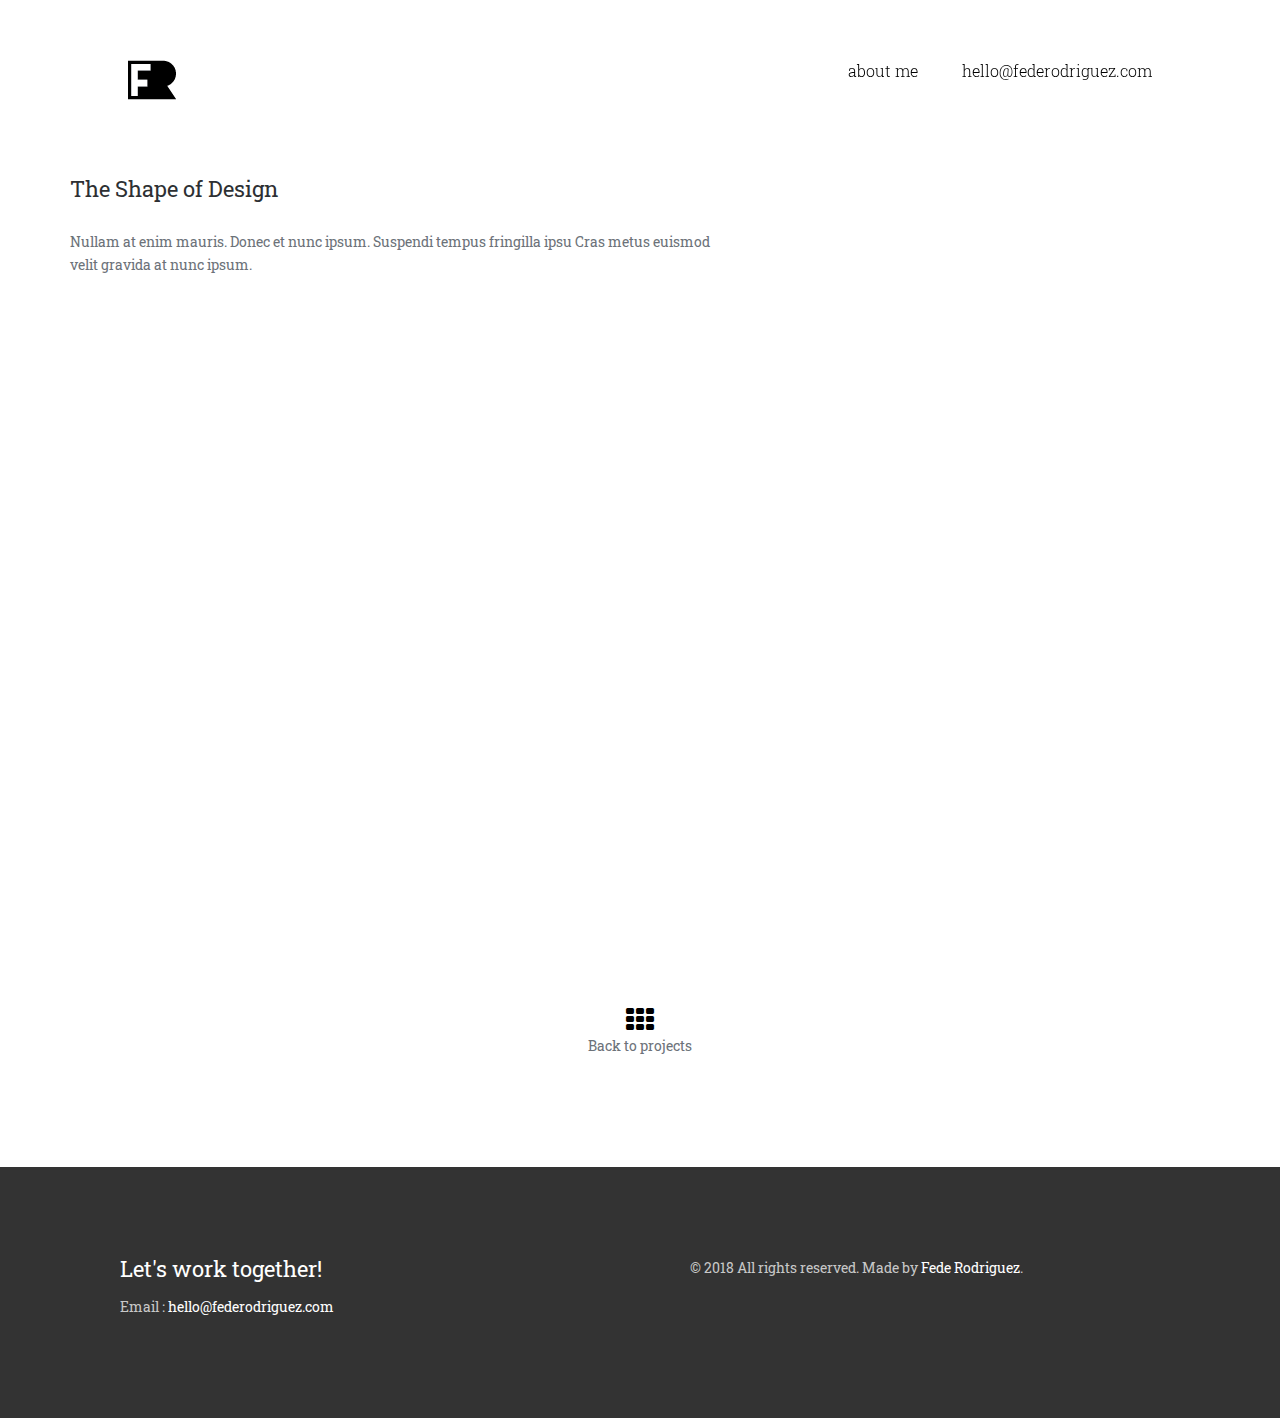
==== work-hidden.html @ 24e132bc "Create work-hidden.html" ====
<!doctype html>
<!--[if lt IE 7]>      <html class="no-js lt-ie9 lt-ie8 lt-ie7" lang=""> <![endif]-->
<!--[if IE 7]>         <html class="no-js lt-ie9 lt-ie8" lang=""> <![endif]-->
<!--[if IE 8]>         <html class="no-js lt-ie9" lang=""> <![endif]-->
<!--[if gt IE 8]><!-->
<html class="no-js" lang="">
<!--<![endif]-->
<head>
  <!--meta-->
  <meta charset="utf-8">
  <meta name="description" content="">
  <meta name="viewport" content="width=device-width, initial-scale=1">
  <title>Fede Rodriguez - Graphic Designer</title>
  <link rel="stylesheet" href="css/bootstrap.min.css">
  <link rel="stylesheet" href="css/jquery.fancybox.css">
  <link rel="stylesheet" href="css/main.css">
  <link rel="stylesheet" href="css/responsive.css">
  <link rel="stylesheet" href="css/font-icon.css">
  <link rel="stylesheet" href="https://maxcdn.bootstrapcdn.com/font-awesome/4.4.0/css/font-awesome.min.css">

  <!--js-->
  <script src="https://ajax.googleapis.com/ajax/libs/jquery/1.11.3/jquery.min.js"></script> 
  <script src="js/bootstrap.min.js"></script> 
  <script src="js/jquery.fancybox.pack.js"></script> 
  <script src="js/jquery.waypoints.min.js"></script> 
  <script src="js/retina.min.js"></script> 
  <script src="js/modernizr.js"></script> 
  <script src="js/main.js"></script>

  <!-- Global site tag (gtag.js) - Google Analytics -->
  <script async src="https://www.googletagmanager.com/gtag/js?id=UA-116773513-1"></script>
  <script>
  window.dataLayer = window.dataLayer || [];
  function gtag(){dataLayer.push(arguments);}
  gtag('js', new Date());

  gtag('config', 'UA-116773513-1');
  </script>
  <!--final Google Analytics-->
</head>

<body>
  <!--header-->
  <section class="banner" role="banner">
    <header id="header">
    <div class="header-content clearfix"> <a class="logo" href="index.html"><img src="images/logo3.png" alt=""></a>
      <nav class="navigation" role="navigation">
        <ul class="primary-nav">
          <li><a href="about.html">about me</a></li>
          <li><a href="mailto:hello@federodriguez.com" target="_blank">hello@federodriguez.com</a></li>
        </ul>
      </nav>
      <a href="#" class="nav-toggle">Menu<span></span></a> </div>
  </header>
  </section><!--fin header-->

  <!--titular del trabajo-->
  <section id="works-info" class="section ">
    <div class="container">
      <div class="row">
        <div class="col-md-7 col-sm-6 hero">
          <div class="hero-content">
            <!--titulo-->
            <h4>The Shape of Design</h4>
            <!--descripcion-->
            <p>Nullam at enim mauris. Donec et nunc ipsum. Suspendi tempus fringilla ipsu Cras metus euismod velit gravida at nunc ipsum.</p>
          </div>
          </div>
          <!--boton-->
          <!--<div class="col-md-5 col-sm-6 hero text-center">
          <div class="hero-content">
            <a href="https://www.designstub.com" class="btn">Visit Site <i class="fa fa-long-arrow-right"></i></a>
          </div>-->
        </div>
      </div>
    </div>
  </section><!--fin titular del trabajo--> 

  <!--grilla de imagenes-->
  <section id="work-detail">
    <div class="container">
      <div class="row">
        <div class="col-md-12 work-detail ">
          <div class="work-detail">
            <!--imagenes-->
            <img src="images/portfolio/work-1.jpg" class="img-responsive" alt="">
            <img src="images/portfolio/work-3.jpg" class="img-responsive" alt="">
            <img src="images/portfolio/work-3.jpg" class="img-responsive" alt="">
            <img src="images/portfolio/work-3.jpg" class="img-responsive" alt="">
            <img src="images/portfolio/work-3.jpg" class="img-responsive" alt="">
            <img src="images/portfolio/work-3.jpg" class="img-responsive" alt="">
            <img src="images/portfolio/work-3.jpg" class="img-responsive" alt="">
            <img src="images/portfolio/work-3.jpg" class="img-responsive" alt="">
            <img src="images/portfolio/work-5.jpg" class="img-responsive" alt="">
          </div>
        </div>
      </div>
    </div>
  </section>

  <!--back to projects-->
  <section id="backto" class="work-detail section">
    <div class="container">
      <div class="row">
        <div class="col-md-8 col-md-offset-2 text-center section">
          <a href="index.html"><i class="fa fa-th fa-2x"></i></a>
          <p>Back to projects</p>
        </div>
      </div>
    </div>
  </section>

  <!--footer-->
  <footer class="footer">
    <div class="container">
      <div class="col-md-6 left">
        <h4>Let's work together!</h4>
        <p>Email : <a href="mailto:hello@federodriguez.com"> hello@federodriguez.com</a></p>
      </div>
      <div class="col-md-6 right">
        <p>© 2018 All rights reserved. Made by <a href="http://www.federodriguez.com/">Fede Rodriguez</a>.</p>
      </div>
    </div>
  </footer> 

</body>
</html>
---- css/main.css ----
/* ------------------------------------------------------------------------------
	Template Name: Flosix
	Author: Designstub
	Author URI: http://www.designstub.com
	License: GNU General Public License version 3.0
	License URI: http://www.gnu.org/licenses/gpl-3.0.html
	Version: 1.0

/* ------------------------------------------------------------------------------
	Typography
-------------------------------------------------------------------------------*/

@import url(http://fonts.googleapis.com/css?family=Cutive%20Mono:400);
@import url('https://fonts.googleapis.com/css?family=Roboto+Slab:100,300,400,700');
p {
	font-size: 14px;
	line-height: 22.4px;
	color: #6c7279;
}
h1 {
	font-size: 65px;
	color: #2d3033;
}
h2 {
	font-size: 40px;
	color: #2d3033;
}
h3 {
	font-size: 28px;
	color: #2d3033;
	font-weight: 200;
}
h4 {
	font-size: 22px;
	color: #2d3033;
	font-weight: 400;
}
h5 {
	font-size: 14px;
	color: #2d3033;
	font-weight: 700;
}
.btn {
	background-color: #333;
	margin: 40px;
	color: #fff;
	font-size: 15px;
	font-weight: 600;
	letter-spacing: 1px;
	border-radius: 0px;
	padding: 3%;
	display: inline-block;
	text-transform: uppercase;
}
.btn:hover, .btn:focus {
	background-color: #000;
	color: #fff;
}
.btn-large {
	padding: 15px 40px;
}
/* ------------------------------------------------------------------------------
	Global Styles
-------------------------------------------------------------------------------*/
a {
	color: #e84545;
}
a:hover, a:focus {
	text-decoration: none;
	-moz-transition: background-color, color, 0.3s;
	-o-transition: background-color, color, 0.3s;
	-webkit-transition: background-color, color, 0.3s;
	transition: background-color, color, 0.3s;
}
body {
	font-family: "Roboto Slab";
	font-weight: 400;
	color: #fff;
}
ul, ol {
	margin: 0;
	padding: 0;
}
ul li {
	list-style: none;
}
.section {
	padding: 50px 0;
}
.no-padding {
	padding: 0;
}
.no-gutter [class*=col-] {
	padding-right: 0;
	padding-left: 0;
}
.extra-padding {
	margin: 60px 0 0 100px;
}
/* ------------------------------------------------------------------------------
	 Header
-------------------------------------------------------------------------------*/
#header {
	position: fixed;
	width: 100%;
	z-index: 999;
}
#header .header-content {
	margin: 0 auto;
	padding: 60px 10%;
	width: 100%;
	-moz-transition: padding 0.3s;
	-o-transition: padding 0.3s;
	-webkit-transition: padding 0.3s;
	transition: padding 0.3s;
}
#header .logo {
	float: left;
}
#header.fixed {
	background-color: rgba(255, 255, 255, 1);
}
#header.fixed .header-content {
	border-bottom: 0;
	padding: 25px 10%;
}
#header.fixed .nav-toggle {
	top: 18px;
}
.navigation.open {
	opacity: 0.9;
	visibility: visible;
	-moz-transition: opacity 0.5s;
	-o-transition: opacity 0.5s;
	-webkit-transition: opacity 0.5s;
	transition: opacity 0.5s;
}
.navigation {
	float: right;
}
.navigation li {
	display: inline-block;
}
.navigation, .navigation a {
	color: rgba(0, 0, 0, 1);
	font-size: 16px;
	margin-left: 40px;
	letter-spacing: 0px;
	font-weight: 300;
}
.navigation a:hover, .navigation a.active {
	color: #000;
}
.nav-toggle {
	display: none;
	height: 44px;
	overflow: hidden;
	position: fixed;
	right: 5%;
	text-indent: 100%;
	top: 32px;
	white-space: nowrap;
	width: 44px;
	z-index: 99999;
	-moz-transition: all 0.3s;
	-o-transition: all 0.3s;
	-webkit-transition: all 0.3s;
	transition: all 0.3s;
}
.nav-toggle:before, .nav-toggle:after {
	border-radius: 50%;
	content: "";
	height: 100%;
	left: 0;
	position: absolute;
	top: 0;
	width: 100%;
	-moz-transform: translateZ(0);
	-ms-transform: translateZ(0);
	-webkit-transform: translateZ(0);
	transform: translateZ(0);
	-moz-backface-visibility: hidden;
	-webkit-backface-visibility: hidden;
	backface-visibility: hidden;
	-moz-transition-property: -moz-transform;
	-o-transition-property: -o-transform;
	-webkit-transition-property: -webkit-transform;
	transition-property: transform;
}
.nav-toggle:before {
	background-color: #333;
	-moz-transform: scale(1);
	-ms-transform: scale(1);
	-webkit-transform: scale(1);
	transform: scale(1);
	-moz-transition-duration: 0.3s;
	-o-transition-duration: 0.3s;
	-webkit-transition-duration: 0.3s;
	transition-duration: 0.3s;
}
.nav-toggle:after {
	background-color: #000;
	-moz-transform: scale(0);
	-ms-transform: scale(0);
	-webkit-transform: scale(0);
	transform: scale(0);
	-moz-transition-duration: 0s;
	-o-transition-duration: 0s;
	-webkit-transition-duration: 0s;
	transition-duration: 0s;
}
.nav-toggle span {
	background-color: #fff;
	bottom: auto;
	display: inline-block;
	height: 3px;
	left: 50%;
	position: absolute;
	right: auto;
	top: 50%;
	width: 18px;
	z-index: 10;
	-moz-transform: translateX(-50%) translateY(-50%);
	-ms-transform: translateX(-50%) translateY(-50%);
	-webkit-transform: translateX(-50%) translateY(-50%);
	transform: translateX(-50%) translateY(-50%);
}
.nav-toggle span:before, .nav-toggle span:after {
	background-color: #fff;
	content: "";
	height: 100%;
	position: absolute;
	right: 0;
	top: 0;
	width: 100%;
	-moz-transform: translateZ(0);
	-ms-transform: translateZ(0);
	-webkit-transform: translateZ(0);
	transform: translateZ(0);
	-moz-backface-visibility: hidden;
	-webkit-backface-visibility: hidden;
	backface-visibility: hidden;
	-moz-transition: -moz-transform 0.3s;
	-o-transition: -o-transform 0.3s;
	-webkit-transition: -webkit-transform 0.3s;
	transition: transform 0.3s;
}
.nav-toggle span:before {
	-moz-transform: translateY(-6px) rotate(0deg);
	-ms-transform: translateY(-6px) rotate(0deg);
	-webkit-transform: translateY(-6px) rotate(0deg);
	transform: translateY(-6px) rotate(0deg);
}
.nav-toggle span:after {
	-moz-transform: translateY(6px) rotate(0deg);
	-ms-transform: translateY(6px) rotate(0deg);
	-webkit-transform: translateY(6px) rotate(0deg);
	transform: translateY(6px) rotate(0deg);
}
.nav-toggle.close-nav:before {
	-moz-transform: scale(0);
	-ms-transform: scale(0);
	-webkit-transform: scale(0);
	transform: scale(0);
}
.nav-toggle.close-nav:after {
	-moz-transform: scale(1);
	-ms-transform: scale(1);
	-webkit-transform: scale(1);
	transform: scale(1);
}
.nav-toggle.close-nav span {
	background-color: rgba(255, 255, 255, 0);
}
.nav-toggle.close-nav span:before, .nav-toggle.close-nav span:after {
	background-color: #fff;
}
.nav-toggle.close-nav span:before {
	-moz-transform: translateY(0) rotate(45deg);
	-ms-transform: translateY(0) rotate(45deg);
	-webkit-transform: translateY(0) rotate(45deg);
	transform: translateY(0) rotate(45deg);
}
.nav-toggle.close-nav span:after {
	-moz-transform: translateY(0) rotate(-45deg);
	-ms-transform: translateY(0) rotate(-45deg);
	-webkit-transform: translateY(0) rotate(-45deg);
	transform: translateY(0) rotate(-45deg);
}
/* ------------------------------------------------------------------------------
	 Hero content
-------------------------------------------------------------------------------*/
.hero {
	margin-top: 10%;
}
.hero-content {
}
.hero h1 {
	font-size: 48px;
	/*text-transform: uppercase;*/
}
.hero h4 {
	font-weight: 400;
}
.hero p {
	padding-top: 20px;
}
/* ------------------------------------------------------------------------------
	 Portfolio
-------------------------------------------------------------------------------*/
#portfolio .portfolio-item {
	right: 0;
	margin: 0 0 20px;
	padding: 0 10px;
}
#portfolio .portfolio-item .portfolio-link {
	display: block;
	position: relative;
	margin: 0 auto;
}
#portfolio .portfolio-item .portfolio-link .caption {
	position: absolute;
	width: 100%;
	height: 100%;
	opacity: 0;
	background: rgba(58,54,54,.9);
	-webkit-transition: all ease .5s;
	-moz-transition: all ease .5s;
	transition: all ease .5s;
}
#portfolio .portfolio-item .portfolio-link .caption:hover {
	opacity: 2;
}
#portfolio .portfolio-item .portfolio-link .caption .caption-content {
	position: absolute;
	top: 50%;
	width: 100%;
	height: 20px;
	margin-top: -12px;
	text-align: center;
	font-size: 20px;
	color: #fff;
}
#portfolio .portfolio-item .portfolio-link .caption .caption-content i {
	margin-top: -12px;
}
#portfolio .portfolio-item .portfolio-link .caption .caption-content h3 {
	margin: 0;
	color: #e9eaed;
	font-size: 17px;
	letter-spacing: 4px;
	text-transform: uppercase;
}
#portfolio .portfolio-item .portfolio-link .caption .caption-content h4 {
	margin: 10px 0;
	color: #e9eaed;
	font-size: 12px;
	letter-spacing: 2px;
	text-transform: uppercase;
}
#portfolio * {
	z-index: 2;
}
/* ------------------------------------------------------------------------------
	 Service
-------------------------------------------------------------------------------*/
.service {
	margin-bottom: 50px;
}
.service h4 {
	font-size: 19px;
	color: #000;
	font-weight: 400;
	text-transform: uppercase;
}
.service-content {
	margin-top: 30px;
}
.service .icon {
	color: #a1a4a8;
	font-size: 48px;
}
.service-content h5 {
	text-transform: uppercase;
	font-weight: 400;
	color: #000;
}
/* ------------------------------------------------------------------------------
	 Footer
-------------------------------------------------------------------------------*/
.footer {
	text-align: left;
	background-color: #333;
	padding: 7%;
}
.footer h4 {
	color: #fff;
	margin: 0 0 15px 0;
	padding: 0px;
}
.footer p {
	color: #c8c8c8;
}
.footer a {
	color: #fff;
}
.footer a:hover {
	text-decoration: underline;
}
.footer .fa-heart {
	color: #e84545;
	font-size: 11px;
	margin: 0 2px;
}
/* ------------------------------------------------------------------------------
	 Work Details
-------------------------------------------------------------------------------*/
.work-detail img {
	width: 100%;
	text-align: center;
	margin: 5% 0 5% 0;
}

.work-detail a
{
	color:#000;
}
---- css/responsive.css ----
@media screen and (max-width: 1024px) {
#header .header-content {
	width: 90%;
}
#header .header-content {
	padding: 30px 0%;
}
#header.fixed .header-content {
    border-bottom: 0 none;
    padding: 25px 0;
}
.nav-toggle {
	display: block;
}
.navigation {
	position: fixed;
	background-color: #fff;
	width: 100%;
	height: 100%;
	top: 0;
	left: 0;
	z-index: 99999;
	visibility: hidden;
	opacity: 0;
	-webkit-transition: opacity 0.5s, visibility 0s 0.5s;
	transition: opacity 0.5s, visibility 0s 0.5s;
}
.navigation .primary-nav {
	position: relative;
	top: 45%;
	-moz-transform: translateY(-45%);
	-ms-transform: translateY(-45%);
	-webkit-transform: translateY(-45%);
	transform: translateY(-45%);
}
.navigation li {
	display: block;
	font-size: 25px;
		text-align: center;
	margin-bottom: 20px;
}
.navigation a {
	display: block;
	font-size: 25px;
	margin: 0;
	margin-left: 0px;
	text-align: center;
}
.flex-control-nav {
	bottom: 20px;
}
}
@media screen and (max-width: 768px) {
#header .header-content {
	padding: 30px 0%;
}
.navigation, .navigation a {
	margin-left: 0px;
}
.flexslider {
	padding-bottom: 80px;
}
.flex-control-nav {
	width: 100%;
}
.footer .footer-col {
	margin-bottom: 50px;
}
.hero {
	margin-top: 0px;
}
.hero-content h1 {
	margin-top: 25%;
	font-size: 24px;
}
.hero-content p {
	margin-top: 0px;

}
.hero-content h4 {
	margin-top: 25%;

}
.service {
    margin: 50px 0 50px 0;
}
.btn
{
margin-top:40%;	
}
}
@media screen and (max-width: 640px) {
#header .header-content {
	padding: 30px 0%;
}
.navigation, .navigation a {
	margin-left: 0px;
}
.hero {
	margin-top: 0px;
}
.hero-content h1 {
	margin-top: 25%;
	font-size: 24px;
}
.hero-content h4 {
	margin-top: 25%;

}
.service {
    margin: 50px 0 50px 0;
}
.btn
{
margin-top:10%;	
}
}
@media screen and (max-width: 480px) {
#header .header-content {
	padding: 30px 0%;
}
.navigation, .navigation a {
	margin-left: 0px;
}
.hero {
	margin-top: 0px;
}
.hero-content h1 {
	margin-top: 25%;
	font-size: 24px;
}
.hero-content h4 {
	margin-top: 25%;

}
.hero-content p {
    margin-top: 0px;
}

.extra-padding {
    margin: 50px 0px;
}
.service {
    margin: 50px 0 50px 0;
}
}
@media screen and (max-width: 320px) {
#header .header-content {
	padding: 30px 2%;
}
.navigation, .navigation a {
	margin-left: 0px;
}
.hero {
	margin-top: 0px;
}
.hero-content h1 {
	margin-top: 25%;
	font-size: 24px;
}
.hero-content h4 {
	margin-top: 25%;

}
.hero-content p {
    margin-top: 0px;
}
.service {
    margin: 50px 0 50px 0;
}
.extra-padding {
    margin: 50px 0px;
}
}
---- css/font-icon.css ----
/* ==========================================================================
	Font Icon (http://www.elegantthemes.com/blog/freebie-of-the-week/free-line-style-icons)
========================================================================== */
@font-face {
  font-family: "elegant-theme-line";
  src: url('../fonts/elegant-theme-line.ttf?1439850014') format('truetype'), url('../fonts/elegant-theme-line.eot?1439850014') format('embedded-opentype'), url('../fonts/elegant-theme-line.svg?1439850014') format('svg'), url('../fonts/elegant-theme-line.woff?1439850014') format('woff'); }
.icon {
  font-family: 'elegant-theme-line';
  speak: none;
  font-style: normal;
  font-weight: normal;
  font-variant: normal;
  text-transform: none;
  line-height: 1;
  /* Better Font Rendering =========== */
  -webkit-font-smoothing: antialiased;
  -moz-osx-font-smoothing: grayscale; }

.icon-mobile:before {
  content: "\e000"; }

.icon-laptop:before {
  content: "\e001"; }

.icon-desktop:before {
  content: "\e002"; }

.icon-tablet:before {
  content: "\e003"; }

.icon-phone:before {
  content: "\e004"; }

.icon-document:before {
  content: "\e005"; }

.icon-documents:before {
  content: "\e006"; }

.icon-search:before {
  content: "\e007"; }

.icon-clipboard:before {
  content: "\e008"; }

.icon-newspaper:before {
  content: "\e009"; }

.icon-notebook:before {
  content: "\e00a"; }

.icon-book-open:before {
  content: "\e00b"; }

.icon-browser:before {
  content: "\e00c"; }

.icon-calendar:before {
  content: "\e00d"; }

.icon-presentation:before {
  content: "\e00e"; }

.icon-picture:before {
  content: "\e00f"; }

.icon-pictures:before {
  content: "\e010"; }

.icon-video:before {
  content: "\e011"; }

.icon-camera:before {
  content: "\e012"; }

.icon-printer:before {
  content: "\e013"; }

.icon-toolbox:before {
  content: "\e014"; }

.icon-briefcase:before {
  content: "\e015"; }

.icon-wallet:before {
  content: "\e016"; }

.icon-gift:before {
  content: "\e017"; }

.icon-bargraph:before {
  content: "\e018"; }

.icon-grid:before {
  content: "\e019"; }

.icon-expand:before {
  content: "\e01a"; }

.icon-focus:before {
  content: "\e01b"; }

.icon-edit:before {
  content: "\e01c"; }

.icon-adjustments:before {
  content: "\e01d"; }

.icon-ribbon:before {
  content: "\e01e"; }

.icon-hourglass:before {
  content: "\e01f"; }

.icon-lock:before {
  content: "\e020"; }

.icon-megaphone:before {
  content: "\e021"; }

.icon-shield:before {
  content: "\e022"; }

.icon-trophy:before {
  content: "\e023"; }

.icon-flag:before {
  content: "\e024"; }

.icon-map:before {
  content: "\e025"; }

.icon-puzzle:before {
  content: "\e026"; }

.icon-basket:before {
  content: "\e027"; }

.icon-envelope:before {
  content: "\e028"; }

.icon-streetsign:before {
  content: "\e029"; }

.icon-telescope:before {
  content: "\e02a"; }

.icon-gears:before {
  content: "\e02b"; }

.icon-key:before {
  content: "\e02c"; }

.icon-paperclip:before {
  content: "\e02d"; }

.icon-attachment:before {
  content: "\e02e"; }

.icon-pricetags:before {
  content: "\e02f"; }

.icon-lightbulb:before {
  content: "\e030"; }

.icon-layers:before {
  content: "\e031"; }

.icon-pencil:before {
  content: "\e032"; }

.icon-tools:before {
  content: "\e033"; }

.icon-tools-2:before {
  content: "\e034"; }

.icon-scissors:before {
  content: "\e035"; }

.icon-paintbrush:before {
  content: "\e036"; }

.icon-magnifying-glass:before {
  content: "\e037"; }

.icon-circle-compass:before {
  content: "\e038"; }

.icon-linegraph:before {
  content: "\e039"; }

.icon-mic:before {
  content: "\e03a"; }

.icon-strategy:before {
  content: "\e03b"; }

.icon-beaker:before {
  content: "\e03c"; }

.icon-caution:before {
  content: "\e03d"; }

.icon-recycle:before {
  content: "\e03e"; }

.icon-anchor:before {
  content: "\e03f"; }

.icon-profile-male:before {
  content: "\e040"; }


.icon-profile-female:before {
  content: "\e041"; }

.icon-bike:before {
  content: "\e042"; }

.icon-wine:before {
  content: "\e043"; }

.icon-hotairballoon:before {
  content: "\e044"; }

.icon-globe:before {
  content: "\e045"; }

.icon-genius:before {
  content: "\e046"; }

.icon-map-pin:before {
  content: "\e047"; }

.icon-dial:before {
  content: "\e048"; }

.icon-chat:before {
  content: "\e049"; }

.icon-heart:before {
  content: "\e04a"; }

.icon-cloud:before {
  content: "\e04b"; }

.icon-upload:before {
  content: "\e04c"; }

.icon-download:before {
  content: "\e04d"; }

.icon-target:before {
  content: "\e04e"; }

.icon-hazardous:before {
  content: "\e04f"; }

.icon-piechart:before {
  content: "\e050"; }

.icon-speedometer:before {
  content: "\e051"; }

.icon-global:before {
  content: "\e052"; }

.icon-compass:before {
  content: "\e053"; }

.icon-lifesaver:before {
  content: "\e054"; }

.icon-clock:before {
  content: "\e055"; }

.icon-aperture:before {
  content: "\e056"; }

.icon-quote:before {
  content: "\e057"; }

.icon-scope:before {
  content: "\e058"; }

.icon-alarmclock:before {
  content: "\e059"; }

.icon-refresh:before {
  content: "\e05a"; }

.icon-happy:before {
  content: "\e05b"; }

.icon-sad:before {
  content: "\e05c"; }

.icon-facebook:before {
  content: "\e05d"; }

.icon-twitter:before {
  content: "\e05e"; }

.icon-googleplus:before {
  content: "\e05f"; }

.icon-rss:before {
  content: "\e060"; }

.icon-tumblr:before {
  content: "\e061"; }

.icon-linkedin:before {
  content: "\e062"; }

.icon-dribbble:before {
  content: "\e063"; }
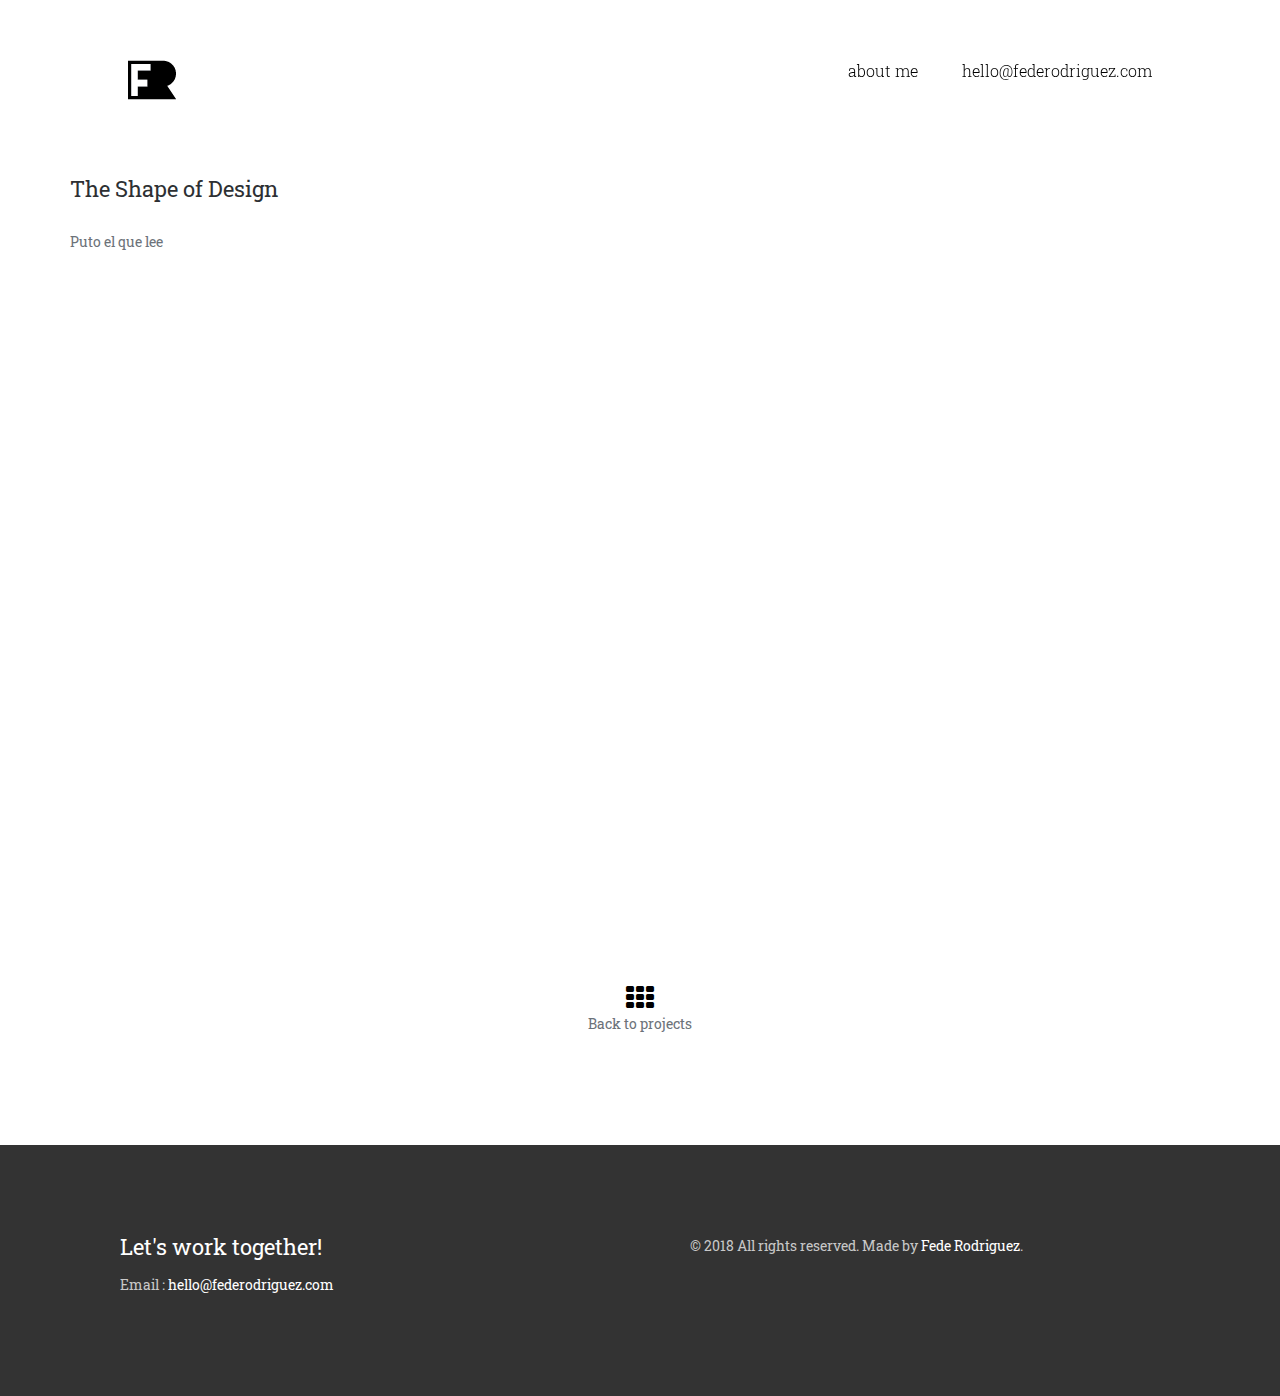
==== commit b8cd0f1a: "Update work-hidden.html" ====
--- a/work-hidden.html
+++ b/work-hidden.html
@@ -63,7 +63,7 @@
             <!--titulo-->
             <h4>The Shape of Design</h4>
             <!--descripcion-->
-            <p>Nullam at enim mauris. Donec et nunc ipsum. Suspendi tempus fringilla ipsu Cras metus euismod velit gravida at nunc ipsum.</p>
+            <p>Puto el que lee</p>
           </div>
           </div>
           <!--boton-->
